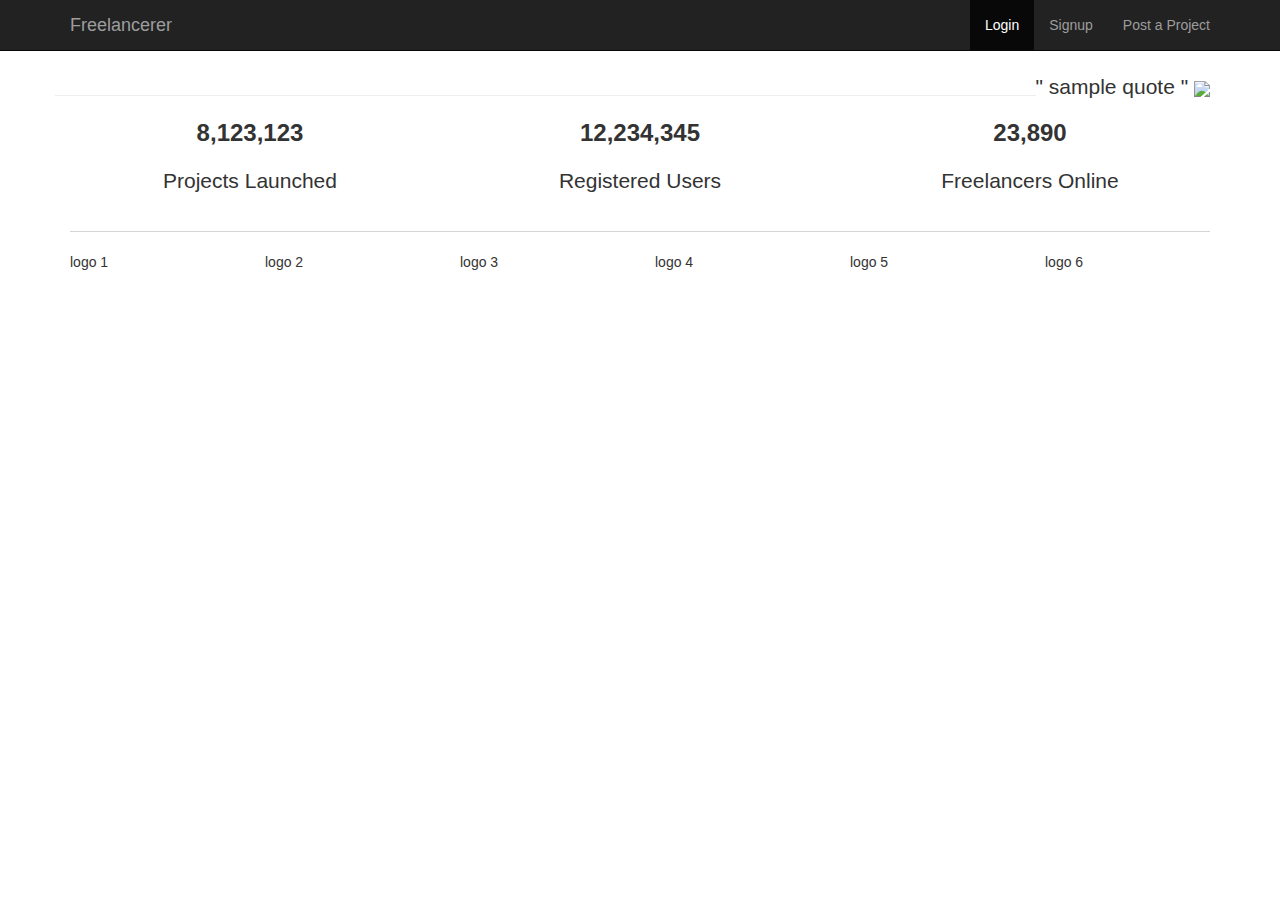
==== index.html @ ebc79281 "add more stuff to the thing" ====
<html ng-app="Freelancerer">
  <head>
    <title>FREELANCERER</title>
    <!--  angular and ui router file path -->
    <script src="lib/angular.js"></script>
    <script src="lib/angular-ui-router.js"></script>
    <!-- link to partial state controllers -->
    <script src="app.js"></script>
    <script src="controllers/HeadersController.js"></script>
    <script src="controllers/BodyController.js"></script>
    <!-- link to students factory  -->
    <!-- // <script src="services/StudentFactory.js"></script> -->
    <!-- link to bootstrap 3 and external stylesheet -->
    <script src="https://code.jquery.com/jquery-2.1.3.min.js"></script>

    <link rel="stylesheet" href="https://maxcdn.bootstrapcdn.com/bootstrap/3.3.5/css/bootstrap.min.css">
    <link rel="stylesheet" href="css/styles.css">
  </head>

  <body>

        <div class="container">
          <div ui-view="header"></div>
          <div ui-view="body"></div>
      </div>
  </body>
</html>
---- css/styles.css ----
.jumbotron {
  background: transparent;
}

.right {
  float: right;
  border-radius: 100px;

}

strong  {
font-size: 24px;
}



/* Basic background image styling. */
.background-image {
  background-position: center center;
  background-repeat: no-repeat;
  background-size: cover;
}

/* Styles for the alternating / transition effect. */
.toggle-image {
   position: absolute;
  width: 100%;
  top: 0;
  left: 0;
   height: 800px;
  transition: opacity 1s ease-in-out;
}

/* Styles for the specific images. */
.first-image {
  background-image: url('http://s169923.gridserver.com/images/dtlarooftop.jpg');
  z-index: -3;
  opacity: 0;
}

.second-image {
  background-image: url('http://s169923.gridserver.com/images/winterbarrel.jpg');
  z-index: -2;
  opacity: 0;
}

.third-image {
  background-image: url('http://s169923.gridserver.com/images/catalinaharbor.jpg');
  z-index: -1;
  opacity: 0;
}

.first-image.show {
  opacity: 1;
}

.second-image.show {
  opacity: 1;
}

.third-image.show {
  opacity: 1;
}
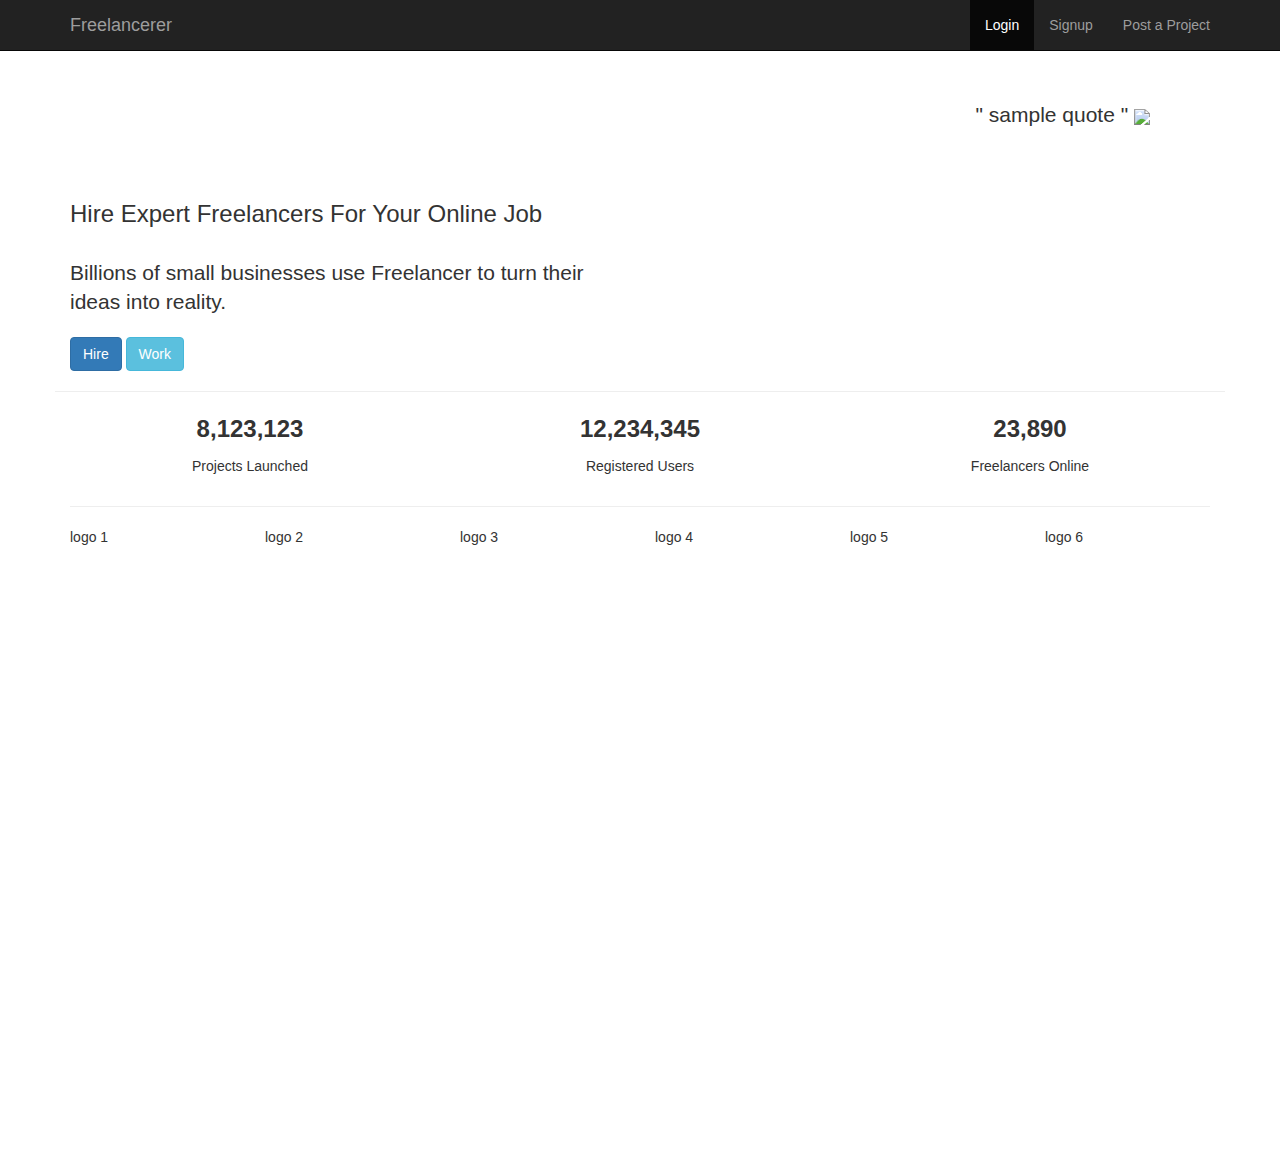
==== commit cf801144: "slideshow workin ermahgerd" ====
--- a/index.html
+++ b/index.html
@@ -6,8 +6,10 @@
     <script src="lib/angular-ui-router.js"></script>
     <!-- link to partial state controllers -->
     <script src="app.js"></script>
+    <script src="scripts.js"></script>
     <script src="controllers/HeadersController.js"></script>
     <script src="controllers/BodyController.js"></script>
+    <script src="controllers/SlideshowController.js"></script>
     <!-- link to students factory  -->
     <!-- // <script src="services/StudentFactory.js"></script> -->
     <!-- link to bootstrap 3 and external stylesheet -->
@@ -22,6 +24,7 @@
         <div class="container">
           <div ui-view="header"></div>
           <div ui-view="body"></div>
+
       </div>
   </body>
 </html>
--- a/css/styles.css
+++ b/css/styles.css
@@ -11,8 +11,6 @@
 strong  {
 font-size: 24px;
 }
-
-
 
 /* Basic background image styling. */
 .background-image {
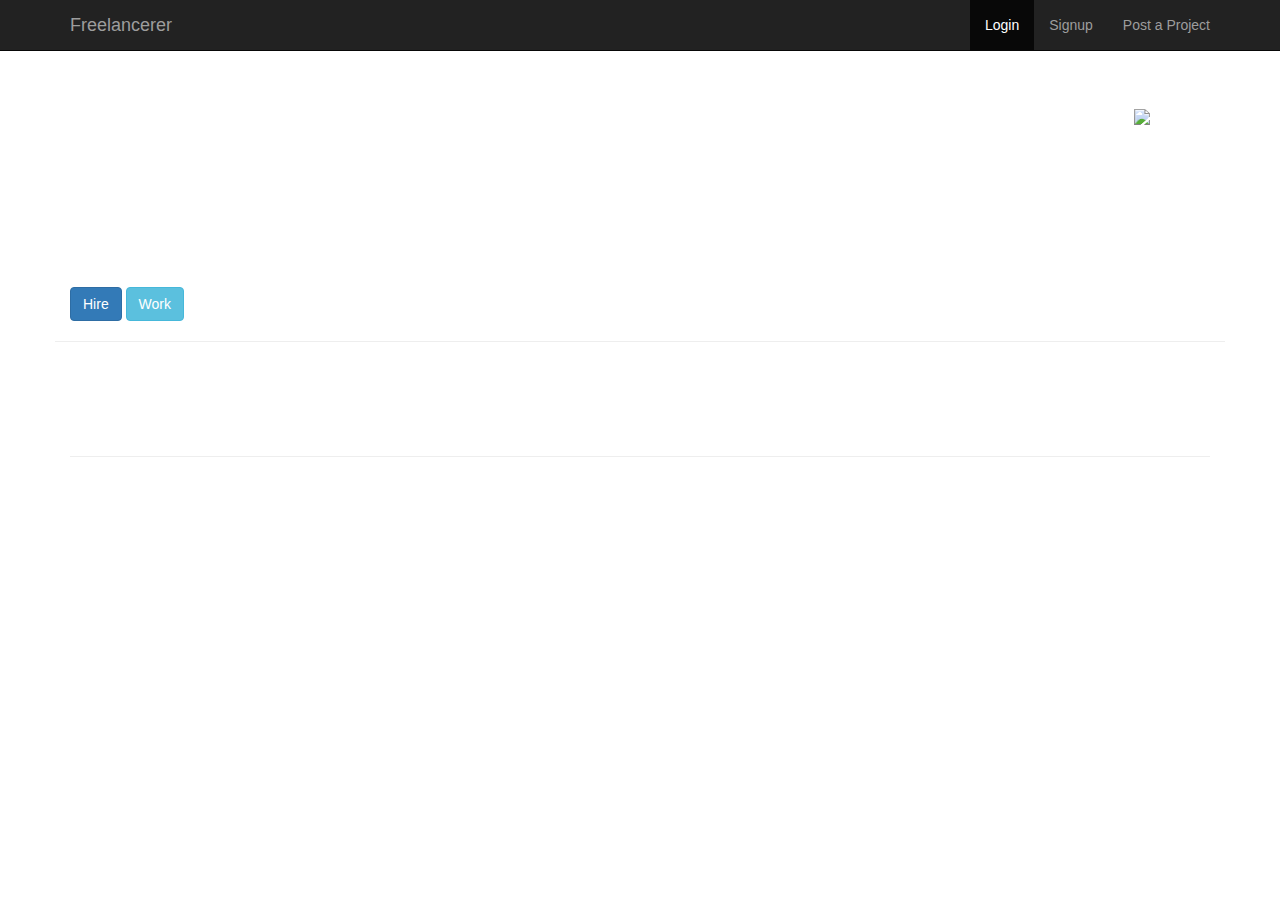
==== commit c01d6fa6: "add stats partial" ====
--- a/index.html
+++ b/index.html
@@ -6,10 +6,10 @@
     <script src="lib/angular-ui-router.js"></script>
     <!-- link to partial state controllers -->
     <script src="app.js"></script>
-    <script src="scripts.js"></script>
     <script src="controllers/HeadersController.js"></script>
     <script src="controllers/BodyController.js"></script>
     <script src="controllers/SlideshowController.js"></script>
+    <script src="controllers/StatsController.js"></script>
     <!-- link to students factory  -->
     <!-- // <script src="services/StudentFactory.js"></script> -->
     <!-- link to bootstrap 3 and external stylesheet -->
@@ -24,7 +24,7 @@
         <div class="container">
           <div ui-view="header"></div>
           <div ui-view="body"></div>
-
+          <div ui-view="stats"></div>
       </div>
   </body>
 </html>
--- a/css/styles.css
+++ b/css/styles.css
@@ -1,3 +1,7 @@
+body {
+  color: white;
+}
+
 .jumbotron {
   background: transparent;
 }
